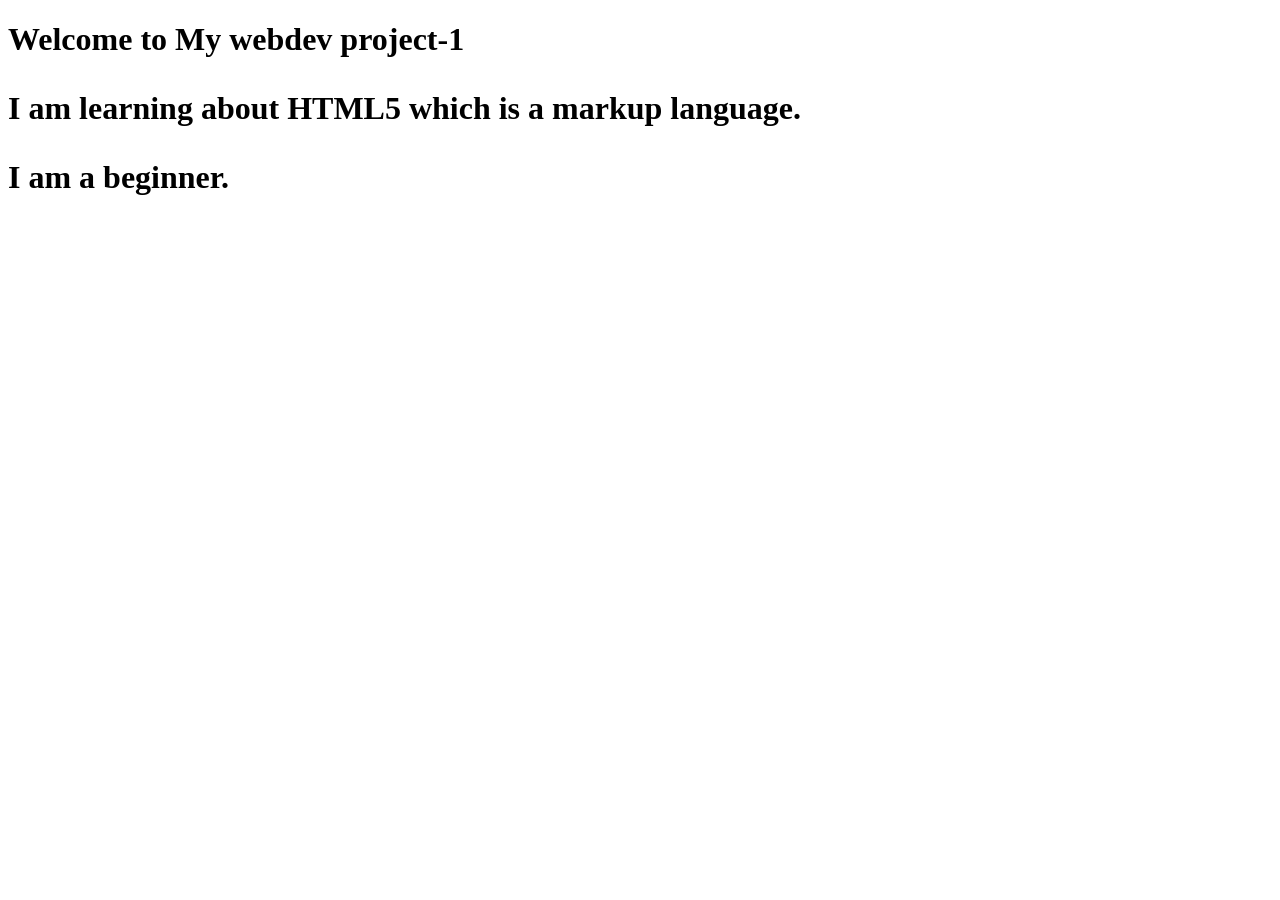
==== html/index.html @ c4fdebbc "webdev-project" ====
<!DOCTYPE html>
<html lang="en">
<head>
    <meta charset="UTF-8">
    <meta name="viewport" content="width=device-width, initial-scale=1.0">
    <title>HTML MASTER COURSE!</title>
</head>
<body>
    <header>
            <h1>
                Welcome to My webdev <span>project-1</span>
                <p>I am learning about HTML5 which is a markup language.</p>
                <p>I am a beginner.</p>
            </h1>
    </header>
    <main>

    </main>
    <footer>


    </footer>

    
</body>
</html>
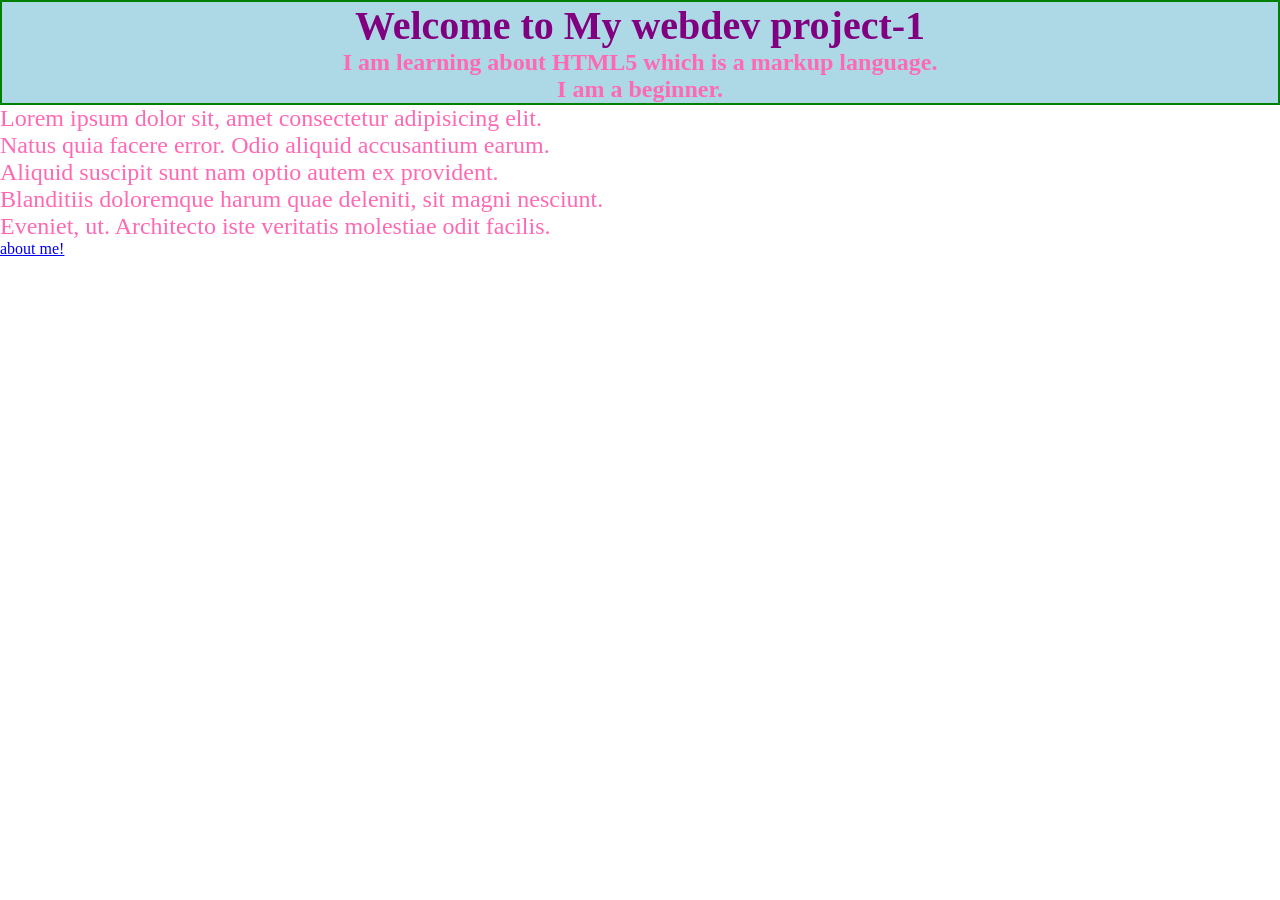
==== commit e39f75f4: "add something" ====
--- a/html/index.html
+++ b/html/index.html
@@ -4,6 +4,7 @@
     <meta charset="UTF-8">
     <meta name="viewport" content="width=device-width, initial-scale=1.0">
     <title>HTML MASTER COURSE!</title>
+    <link rel="stylesheet" href="style/index.css">
 </head>
 <body>
     <header>
@@ -12,9 +13,16 @@
                 <p>I am learning about HTML5 which is a markup language.</p>
                 <p>I am a beginner.</p>
             </h1>
+            <p>Lorem ipsum dolor sit, amet consectetur adipisicing elit.</p>
+            <p>Natus quia facere error. Odio aliquid accusantium earum.</p>
+            <p>Aliquid suscipit sunt nam optio autem ex provident.</p>
+            <p>Blanditiis doloremque harum quae deleniti, sit magni nesciunt.</p>
+            <p>Eveniet, ut. Architecto iste veritatis molestiae odit facilis.</p>
     </header>
     <main>
-
+        <div>
+            <a href="about.html">about me!</a>
+        </div>
     </main>
     <footer>
 
--- a/html/style/index.css
+++ b/html/style/index.css
@@ -0,0 +1,25 @@
+*{
+    margin : 0;
+    padding : 0;
+    box-sizing : border-box;
+}
+hearder {
+    font-family:'Times New Roman', Times, serif;
+}
+h1{
+    color: purple;
+    background : lightblue;
+    font-size: 2.5rem;
+    text-align : center;
+    border : 2.4px solid green;
+}
+p{
+    font-size: 1.5rem;
+    color: hotpink;
+    
+}
+    
+
+
+
+
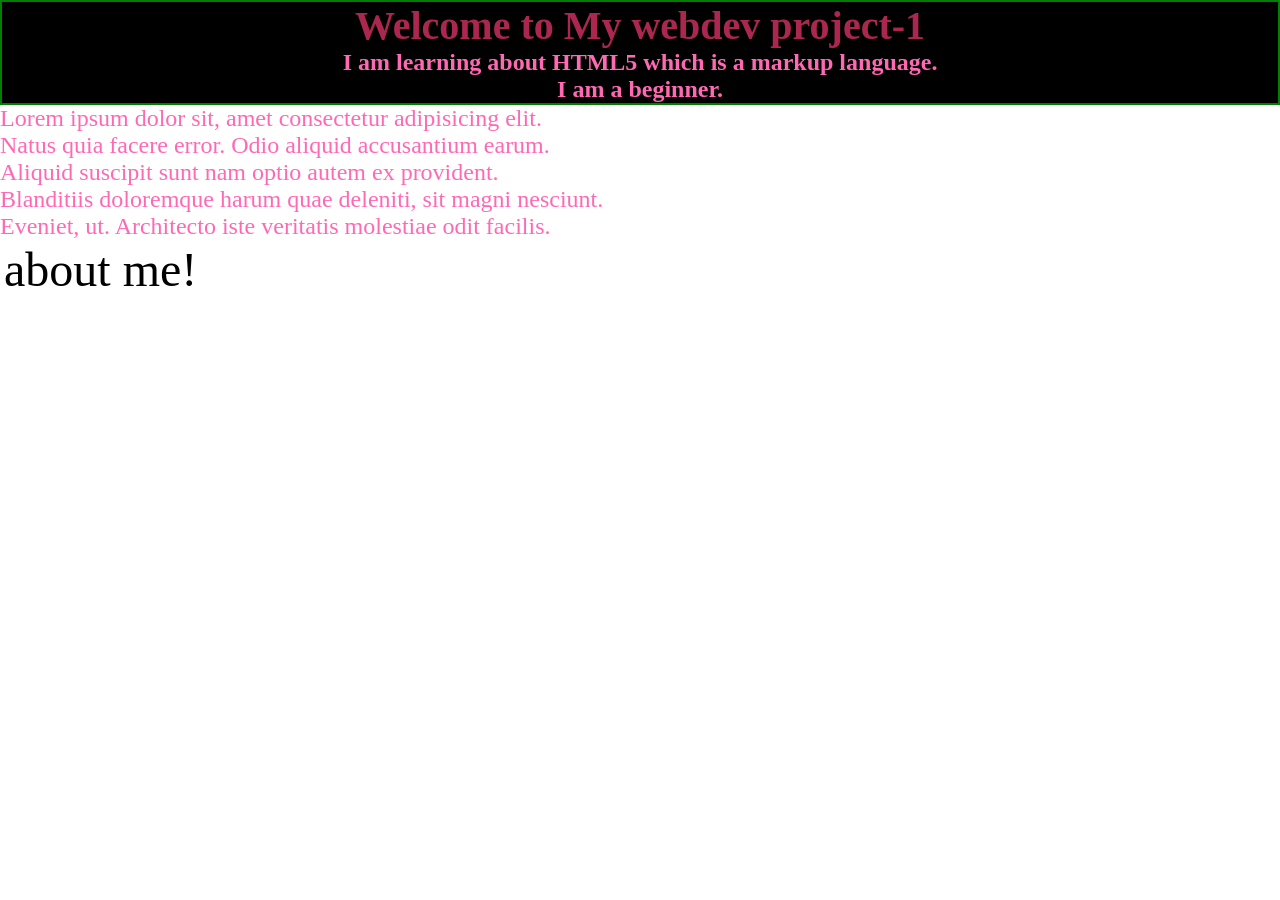
==== commit 1618d019: "add p tag" ====
--- a/html/index.html
+++ b/html/index.html
@@ -23,12 +23,14 @@
         <div>
             <a href="about.html">about me!</a>
         </div>
+
+        
     </main>
     <footer>
 
 
     </footer>
 
-    
+
 </body>
-</html>+</html>
--- a/html/style/index.css
+++ b/html/style/index.css
@@ -7,17 +7,33 @@
     font-family:'Times New Roman', Times, serif;
 }
 h1{
-    color: purple;
-    background : lightblue;
+    color: #AB274F;
+    background : black;
     font-size: 2.5rem;
     text-align : center;
     border : 2.4px solid green;
+}
+h1:hover{
+    color:#00FFBF;
 }
 p{
     font-size: 1.5rem;
     color: hotpink;
     
 }
+p:hover {
+    color:#00FFBF;
+}
+div ,a {
+    text-decoration: none;
+    color: black;
+    font-size: 3rem;
+    border : 2.5px solid transparent;
+}
+div ,a:hover{
+    color : #007FFF;
+}
+
     
 
 
